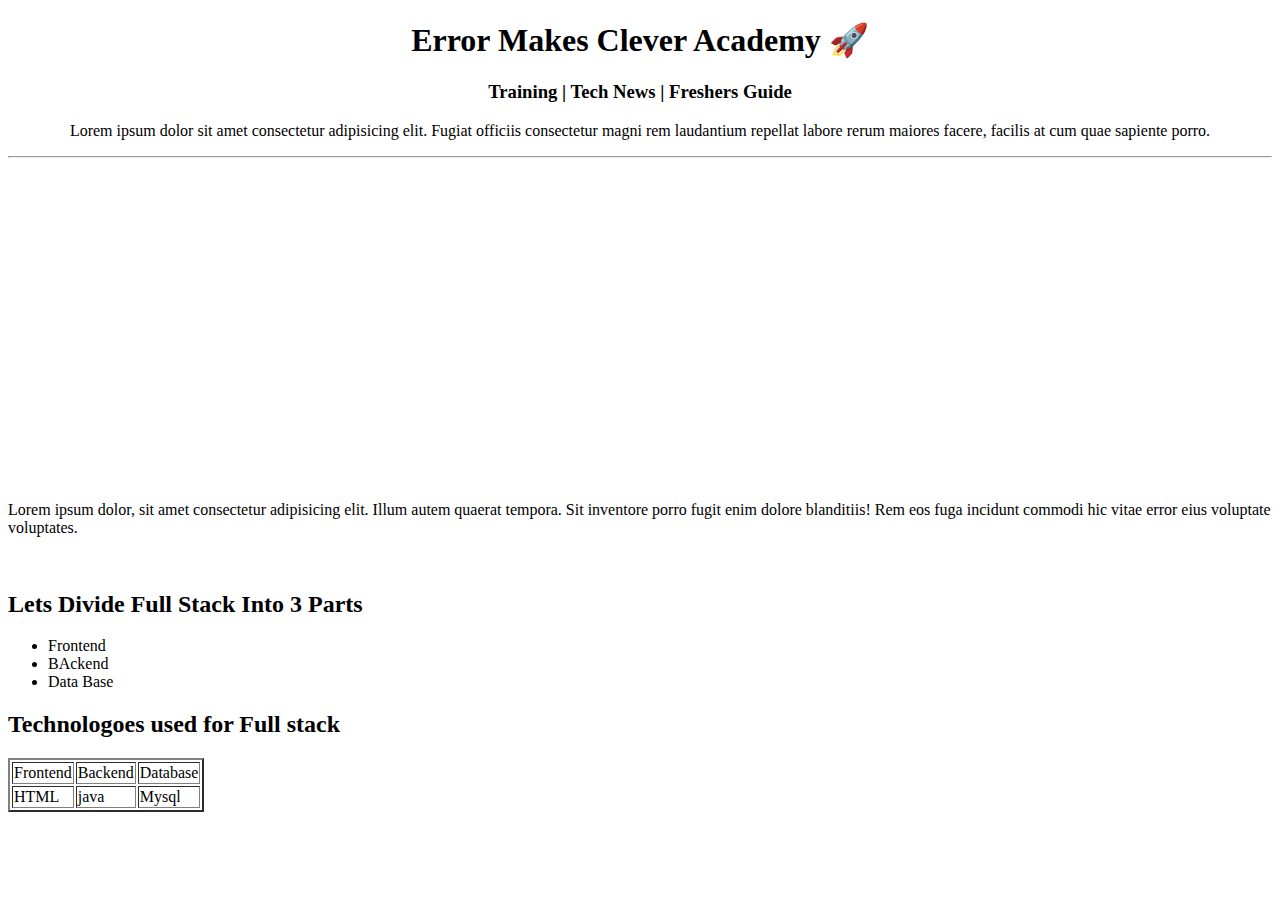
==== smile/index.html @ aff8cc5b "portfolio" ====
<!DOCTYPE html>
    <title>EMC</title>
</head>
<body>
    <center>
        <h1> Error Makes Clever Academy 🚀</h1>
        <h3> Training | Tech News | Freshers Guide</h3>
        <p>Lorem ipsum dolor sit amet consectetur adipisicing elit. Fugiat officiis consectetur magni rem laudantium repellat labore rerum maiores facere, facilis at cum quae sapiente porro.</p>
    </center>
        <hr>
        <center>
        <iframe width="560" height="315" src="https://www.youtube.com/embed/5QzzeYHApV0?si=oKy6TrdojQt6iolA" title="YouTube video player" frameborder="0" allow="accelerometer; autoplay; clipboard-write; encrypted-media; gyroscope; picture-in-picture; web-share" allowfullscreen></iframe><br>
</center>
        <p>Lorem ipsum dolor, sit amet consectetur adipisicing elit. Illum autem quaerat tempora. Sit inventore porro fugit enim dolore blanditiis! Rem eos fuga incidunt commodi hic vitae error eius voluptate voluptates.</p><br>
        <h2>Lets Divide Full Stack Into 3 Parts</h2>
        <ul>
            <li>Frontend</li>
            <li>BAckend</li>
            <li>Data Base</li>
        </ul>
<h2>Technologoes used for Full stack</h2>
<table border="2">
    <tr>
        <td>Frontend</td> <td>Backend</td> <td>Database</td>
    </tr>
    <tr>
        <td>HTML</td> <td>java</td> <td>Mysql</td>
    </tr>
</table>
</body>
</html>
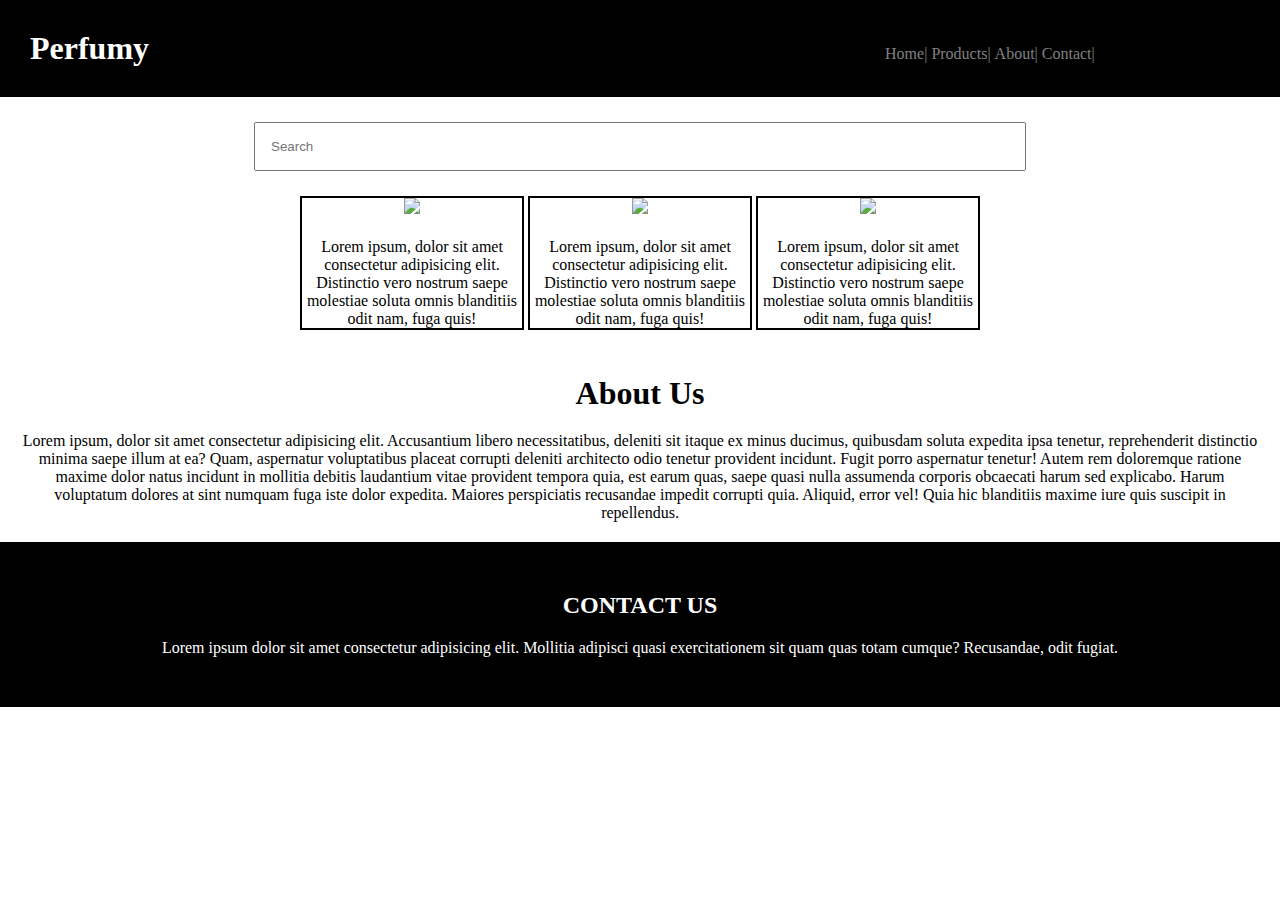
==== commit 5ec7ba39: "wallet" ====
--- a/smile/index.html
+++ b/smile/index.html
@@ -1,31 +1,47 @@
 <!DOCTYPE html>
-    <title>EMC</title>
+<html lang="en">
+<head>
+    <meta charset="UTF-8">
+    <meta name="viewport" content="width=device-width, initial-scale=1.0">
+    <title>Document</title>
+    <link rel="stylesheet" href="style.css">
 </head>
 <body>
-    <center>
-        <h1> Error Makes Clever Academy 🚀</h1>
-        <h3> Training | Tech News | Freshers Guide</h3>
-        <p>Lorem ipsum dolor sit amet consectetur adipisicing elit. Fugiat officiis consectetur magni rem laudantium repellat labore rerum maiores facere, facilis at cum quae sapiente porro.</p>
-    </center>
-        <hr>
-        <center>
-        <iframe width="560" height="315" src="https://www.youtube.com/embed/5QzzeYHApV0?si=oKy6TrdojQt6iolA" title="YouTube video player" frameborder="0" allow="accelerometer; autoplay; clipboard-write; encrypted-media; gyroscope; picture-in-picture; web-share" allowfullscreen></iframe><br>
-</center>
-        <p>Lorem ipsum dolor, sit amet consectetur adipisicing elit. Illum autem quaerat tempora. Sit inventore porro fugit enim dolore blanditiis! Rem eos fuga incidunt commodi hic vitae error eius voluptate voluptates.</p><br>
-        <h2>Lets Divide Full Stack Into 3 Parts</h2>
-        <ul>
-            <li>Frontend</li>
-            <li>BAckend</li>
-            <li>Data Base</li>
-        </ul>
-<h2>Technologoes used for Full stack</h2>
-<table border="2">
-    <tr>
-        <td>Frontend</td> <td>Backend</td> <td>Database</td>
-    </tr>
-    <tr>
-        <td>HTML</td> <td>java</td> <td>Mysql</td>
-    </tr>
-</table>
+    <nav>
+    <h1>Perfumy</h1>
+    <ul>
+        <li>Home|</li>
+        <li>Products|</li>
+        <li>About|</li>
+        <li>Contact|</li>
+    </ul>
+    </nav>
+    <div class="searchbar">
+        <input placeholder="Search">
+    </div>   
+    <div class="products">
+        <div class="box">
+            <img src="https://tse1.explicit.bing.net/th?id=OIP.cx5pzV4XSuqgjA0QgQcWggHaHa&pid=Api&P=0&h=180">
+            <p>Lorem ipsum, dolor sit amet consectetur adipisicing elit. Distinctio vero nostrum saepe molestiae soluta omnis blanditiis odit nam, fuga quis!</p>
+        </div>
+        <div class="box">
+            <img src="https://tse1.explicit.bing.net/th?id=OIP.cx5pzV4XSuqgjA0QgQcWggHaHa&pid=Api&P=0&h=180">
+            <p>Lorem ipsum, dolor sit amet consectetur adipisicing elit. Distinctio vero nostrum saepe molestiae soluta omnis blanditiis odit nam, fuga quis!</p>
+        </div>
+        <div class="box">
+            <img src="https://tse1.explicit.bing.net/th?id=OIP.cx5pzV4XSuqgjA0QgQcWggHaHa&pid=Api&P=0&h=180">
+            <p>Lorem ipsum, dolor sit amet consectetur adipisicing elit. Distinctio vero nostrum saepe molestiae soluta omnis blanditiis odit nam, fuga quis!</p>
+        </div>
+    </div>
+    <div class="About">
+        <h1 style="text-align: center;">About Us</h1>
+        <p>Lorem ipsum, dolor sit amet consectetur adipisicing elit. Accusantium libero necessitatibus, deleniti sit itaque ex minus ducimus, quibusdam soluta expedita ipsa tenetur, reprehenderit distinctio minima saepe illum at ea? Quam, aspernatur voluptatibus placeat corrupti deleniti architecto odio tenetur provident incidunt. Fugit porro aspernatur tenetur! Autem rem doloremque ratione maxime dolor natus incidunt in mollitia debitis laudantium vitae provident tempora quia, est earum quas, saepe quasi nulla assumenda corporis obcaecati harum sed explicabo. Harum voluptatum dolores at sint numquam fuga iste dolor expedita. Maiores perspiciatis recusandae impedit corrupti quia. Aliquid, error vel! Quia hic blanditiis maxime iure quis suscipit in repellendus.</p>
+    </div>
+    <div class="contact">
+        <h2>CONTACT US</h2>
+        <p>Lorem ipsum dolor sit amet consectetur adipisicing elit. Mollitia adipisci quasi exercitationem sit quam quas totam cumque? Recusandae, odit fugiat.</p>
+    </div>
+    
+  
 </body>
-</html>+</html>
--- a/smile/style.css
+++ b/smile/style.css
@@ -0,0 +1,77 @@
+*{
+    padding:0;
+    margin:0;
+}
+nav{
+    color: white;
+    background-color: black;
+    padding: 30px;
+}
+ul,li,h1{
+    display: inline;
+}
+ul{
+    margin-left: 60%;
+}
+li {
+    color: grey;
+    cursor: pointer;
+}
+li:hover{
+    color: white;
+}
+input{
+    width: 60%;
+    padding: 15px;
+}
+.searchbar {
+    padding: 25px;
+   text-align: center;
+}
+.box {
+    border-color: black;
+    border-width: 2px;
+    border-style: solid;
+    display: inline-block;
+    width: 220px;
+}
+
+.box:hover{
+    background-color: black;
+    color: white;
+}
+.products {
+    text-align: center;
+}
+.About {
+    text-align: center;
+    margin-top: 25px;
+    padding: 20px;
+}
+.contact {
+    text-align: center;
+    background-color: black;
+    color: white;
+    padding: 50px;
+
+}
+p {
+    text-align: center;
+    padding-top: 20px;
+}
+
+
+
+
+
+
+
+
+
+
+
+
+
+
+
+https://media.istockphoto.com/id/1256869305/vector/congrats-poster-with-open-gift-box-ribbons-and-confetti-isolated-on-white-background.jpg?s=612x612&w=0&k=20&c=St3xCt1AzcjwDqyUbnFxqyTIHtooiq5P8MkcnRUBS3c=